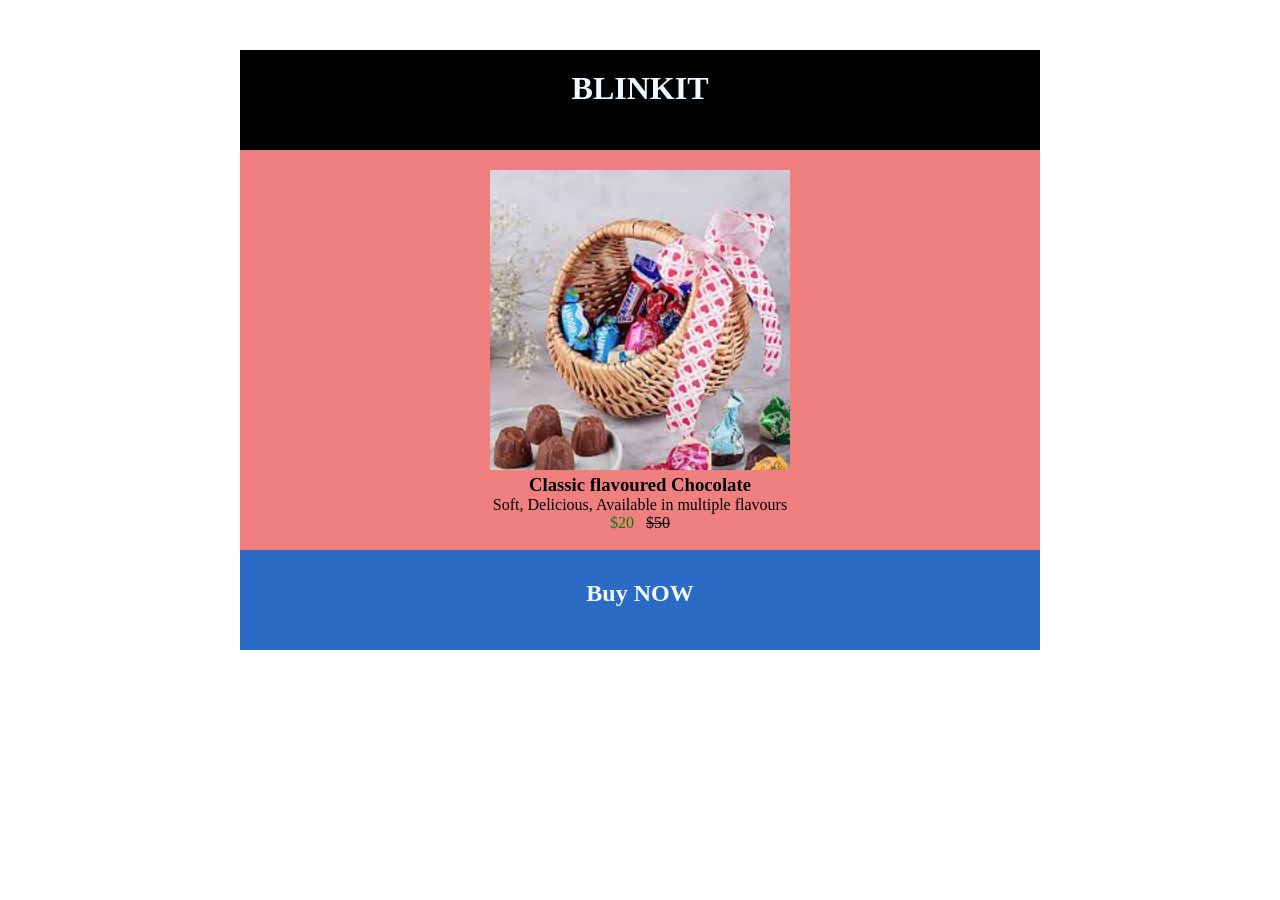
==== e-commerce.html @ 07e1906e "e-commerce" ====
<!DOCTYPE html>
<html lang="en">
<head>
    <meta charset="UTF-8">
    <meta name="viewport" content="width=device-width, initial-scale=1.0">
    <title>E-commerce product page</title>
    <style>
        body{
           margin: 0;
              padding: 0;
              box-sizing: border-box;
              display: flex;
              align-items: center;
              justify-content: center;
        }
        html,*{
            margin: 0;
            padding: 0;
            box-sizing: border-box;
        }
        main{
            margin: 0;
            margin-top: 50px;
            width:800px;
            background-color: azure;
            text-align: center;
            gap: 10px;
            align-items: center;
        }
        header{
            height: 100px;
            background-color: rgb(2, 2, 2);
            padding: 20px;
            text-align: center;
            color :aliceblue
        }
        section{
            height: 400px;
            width: auto;
            background-color: lightcoral;
        }
        img{
            height: 300px;
            width: 300px;
            margin-top: 20px;
        }
        footer{
            height: 100px;
            background-color: rgb(43, 107, 197);
            color : aliceblue;
            padding: 30px;
            text-align: center;
        }
        </style>
</head>

<body>
    <main>
        <header><h1>BLINKIT</h1></header>
        <section><img src="chocolate.jpeg" alt="Chocolate image"><h3>Classic flavoured Chocolate</h3><p>Soft, Delicious, Available in multiple flavours</p>
        <span style="color: green;">$20</h2></span> &ensp;<s>$50</s></section>
        <footer><h2>Buy NOW<h2></h2></footer>
    </main>

</body>
</html>
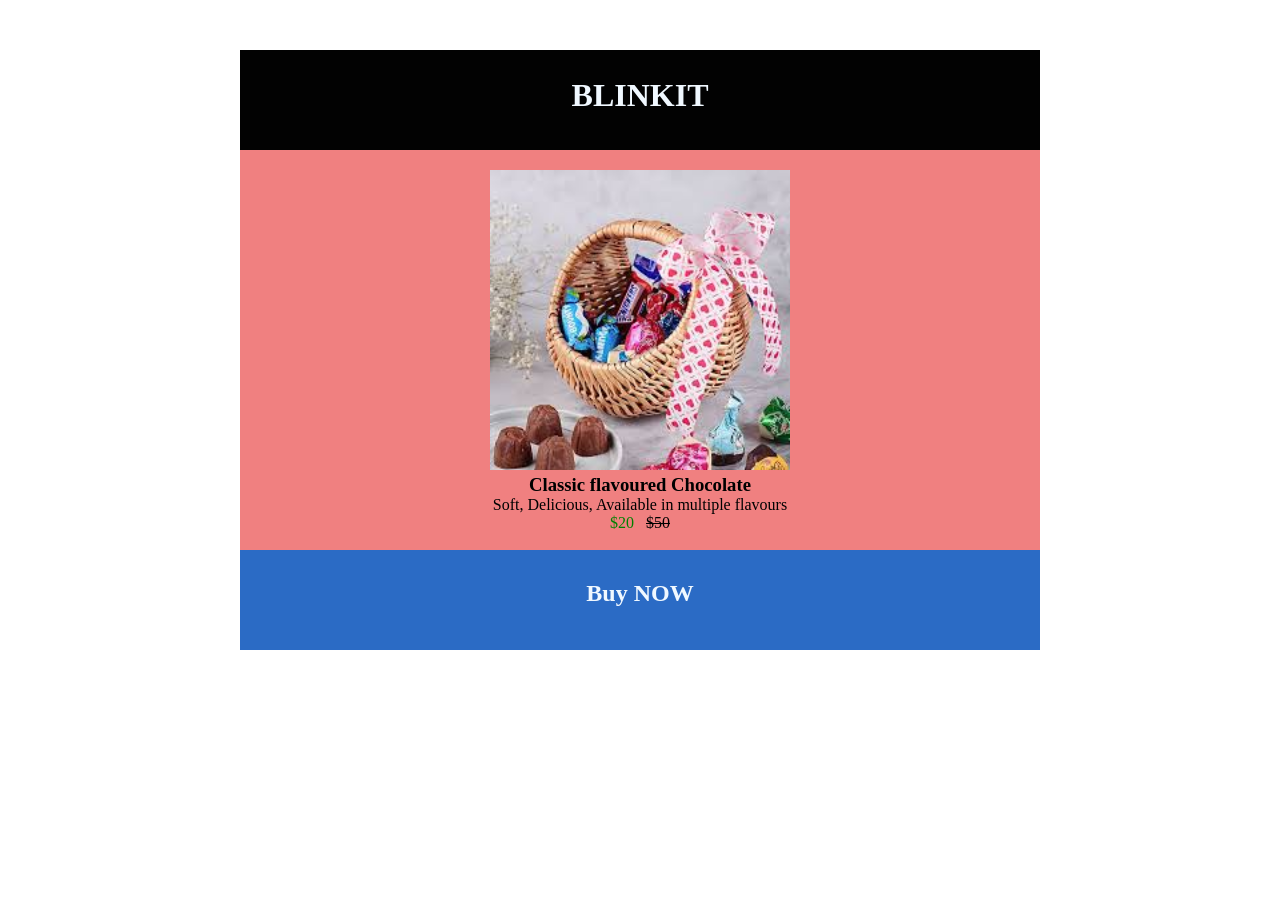
==== commit 4d1eb325: "Modified E-commerce" ====
--- a/e-commerce.html
+++ b/e-commerce.html
@@ -32,7 +32,8 @@
             background-color: rgb(2, 2, 2);
             padding: 20px;
             text-align: center;
-            color :aliceblue
+            color :aliceblue;
+            line-height: 50px;
         }
         section{
             height: 400px;
